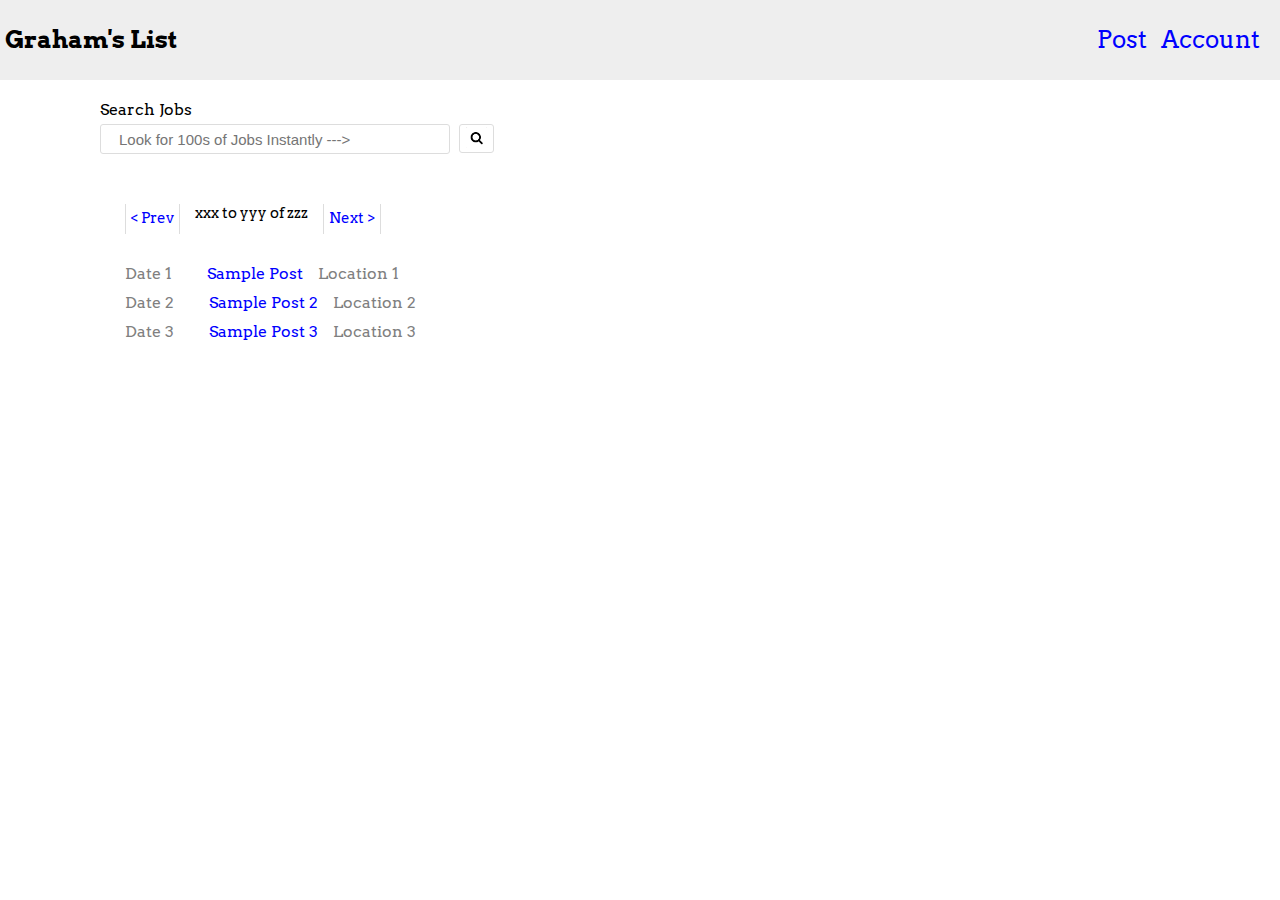
==== index.html @ 06e2d1c0 "Initial commit" ====
<!DOCTYPE html>
<html>
<head>
<title>CSS Project || Greg's List</title>
  <meta charset="utf-8" name="description" content="Gregslist Project from Thinkful's front end web development course">
  <link rel="stylesheet" type="text/css" href="main.css">
  <style>
			@import url('https://fonts.googleapis.com/css?family=Arvo');
	</style>
</head>
<body>

	<header>
	<a class="logo">
      <h2>Graham's List</h2>
    </a>
	  <nav class="container">	
      <a href="" class="nav_link">Post</a>
      <a href="" class="nav_link">Account</a>
  	</nav>
  	</header>
  	<section class="query">
  		<form action="#">
  		<label for="search_bar">Search Jobs</label>
  		</br>
  		<input type="text" id="search_bar" name="search_bar" placeholder="Look for 100s of Jobs Instantly --->">
  		<input type="image" class="magnifying-glass_image" src ="magnifying-glass.png" alt="Search" role="button">
  		</form>
  	</section>
  	<section class="scroller">
  		<nav class="pages_scroller">	
      	<a href="" class="pages_button">&lt; Prev</a>
      		<span>xxx to yyy of zzz</span>
      	<a href="" class="pages_button">Next &gt;</a>
  		</nav>
  	</section>
 <main>
 	<ul class="posts">
 		<li class="listing">
        <span class= "date">Date 1</span><a href="" class="post_link">Sample Post</a><span class= "location">Location 1</span>
 		</li>
 		<li class="listing">
        <span class= "date">Date 2</span><a href="" class="post_link">Sample Post 2</a><span class= "location">Location 2</span>
 		</li>
        <span class= "date">Date 3</span><a href="" class="post_link">Sample Post 3</a><span class= "location">Location 3</span>
 		<li class="listing">
 		</li>
 	</ul>
</main>
</body>
</html>
---- main.css ----
* {
  box-sizing: border-box;
}
 body { 
 	
 	margin: 0; 
 	font-family: 'Arvo', serif;
 	padding: 100px;
 	 
 }
header{
	position: fixed;
  	top: 0;
  	left: 0;
  	right: 0;
  	padding: 5px;
  	background-color: #EEEEEE;
}
.logo{
	display: inline-block;
	
}
.container{
	position: absolute;
  	right: 20px;
  	top: 25px;

}
.nav_link
{
  	padding-left: 10px;
  	font-size: 1.5em;	
}
.query{
	margin-bottom: 50px;
}

input{
	  font-size: 15px;
  	height: 30px;
  	border: 1px solid #DDDDDD;
  	border-radius: 3px;
  	padding: 0 15px 0 18px;
  	width: 350px;
  	vertical-align: top;
  	margin-top: 5px;

}
.magnifying-glass_image{
	
	margin-left: 5px;
	font-size: 15px;
	height: auto;
	width:35px;
	border: 1px solid #DDDDDD;
	padding: 2px 6px 4px 6px;
	
}
.pages_scroller{
	
	font-size: 15px;
  	height: 30px;
  	padding: 0 5px 0 10px;
  	width: 450px;
  	display: flex;
    margin-bottom: 25px;
}

.pages_button{
	  border-left: 1px solid #DDDDDD;
  	border-right: 1px solid #DDDDDD;
  	margin-left: 15px;
  	margin-right: 15px;
  	padding: 5px;

}
.posts{
  
  list-style: none;
  padding: 5px 0px 5px 25px;
}
.listing{
  
  
  margin-bottom: 10px;

}
.date{
  
  margin-right:10px;
  padding-right: 25px;
  color: gray;

}
.post_link{
  
  margin-right: 15px
}
.location{
  
  color: gray;
}

a:link {
    color: blue;
    text-decoration: none;
}

a:visited {
    color: blue;
    text-decoration: none;
}
a:hover {
    color: lightblue;
    text-decoration: underline;
    font-size: 20px
}
a:active {
    color: red;
}
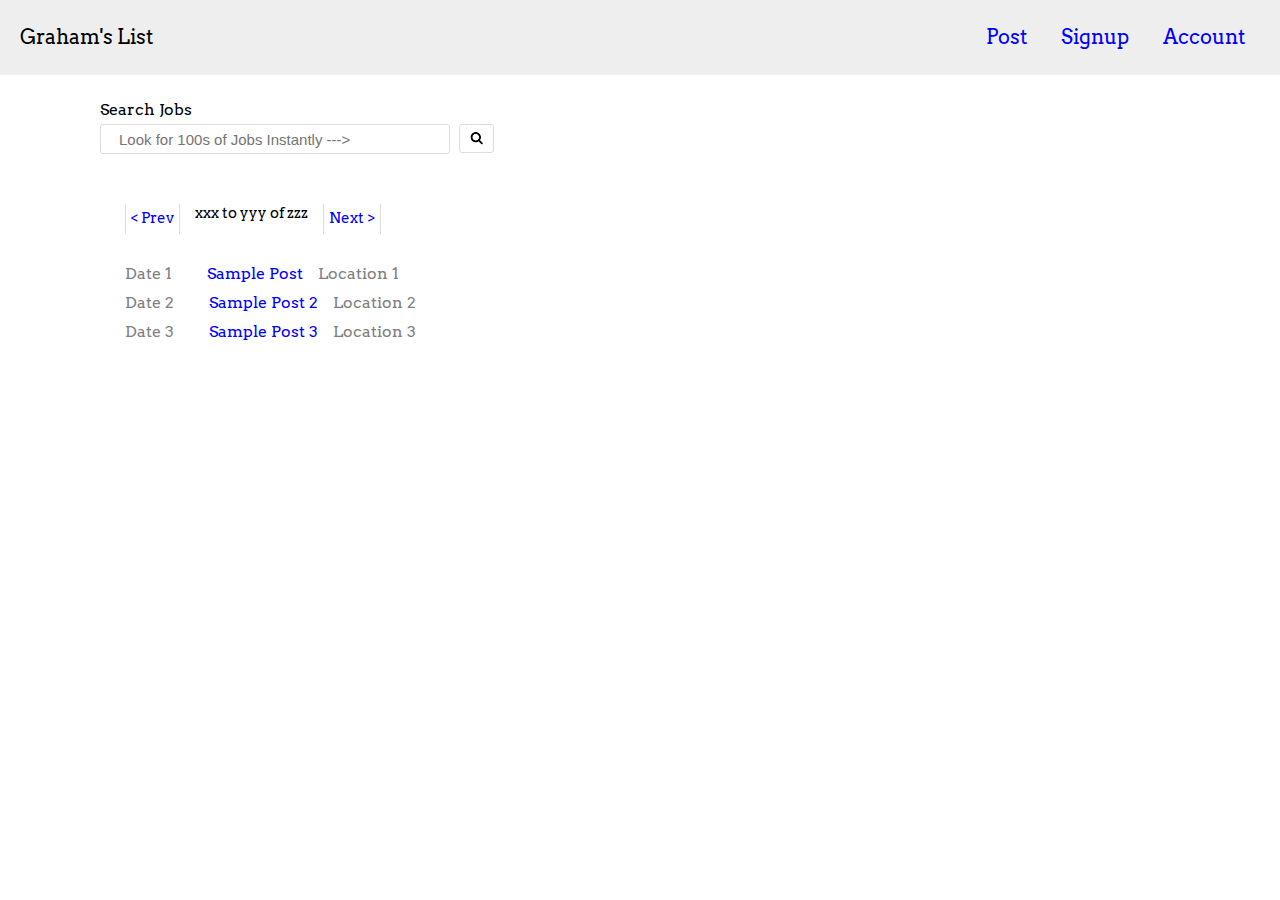
==== commit c666a2e8: "Initial commit" ====
--- a/index.html
+++ b/index.html
@@ -1,7 +1,7 @@
 <!DOCTYPE html>
 <html>
 <head>
-<title>CSS Project || Greg's List</title>
+<title>Graham's List</title>
   <meta charset="utf-8" name="description" content="Gregslist Project from Thinkful's front end web development course">
   <link rel="stylesheet" type="text/css" href="main.css">
   <style>
@@ -12,11 +12,12 @@
 
 	<header>
 	<a class="logo">
-      <h2>Graham's List</h2>
+      <p>Graham's List</p>
     </a>
 	  <nav class="container">	
       <a href="" class="nav_link">Post</a>
-      <a href="" class="nav_link">Account</a>
+      <a href="signup.html" class="nav_link">Signup</a>
+       <a href="signup.html" class="nav_link">Account</a>
   	</nav>
   	</header>
   	<section class="query">
--- a/main.css
+++ b/main.css
@@ -19,6 +19,8 @@
 .logo{
 	display: inline-block;
 	
+  padding: 0px 15px 0px 15px;
+  font-size: 20px;
 }
 .container{
 	position: absolute;
@@ -28,8 +30,9 @@
 }
 .nav_link
 {
-  	padding-left: 10px;
-  	font-size: 1.5em;	
+  	padding: 0px 15px 0px 15px;
+  	font-size: 20px;	
+    
 }
 .query{
 	margin-bottom: 50px;
